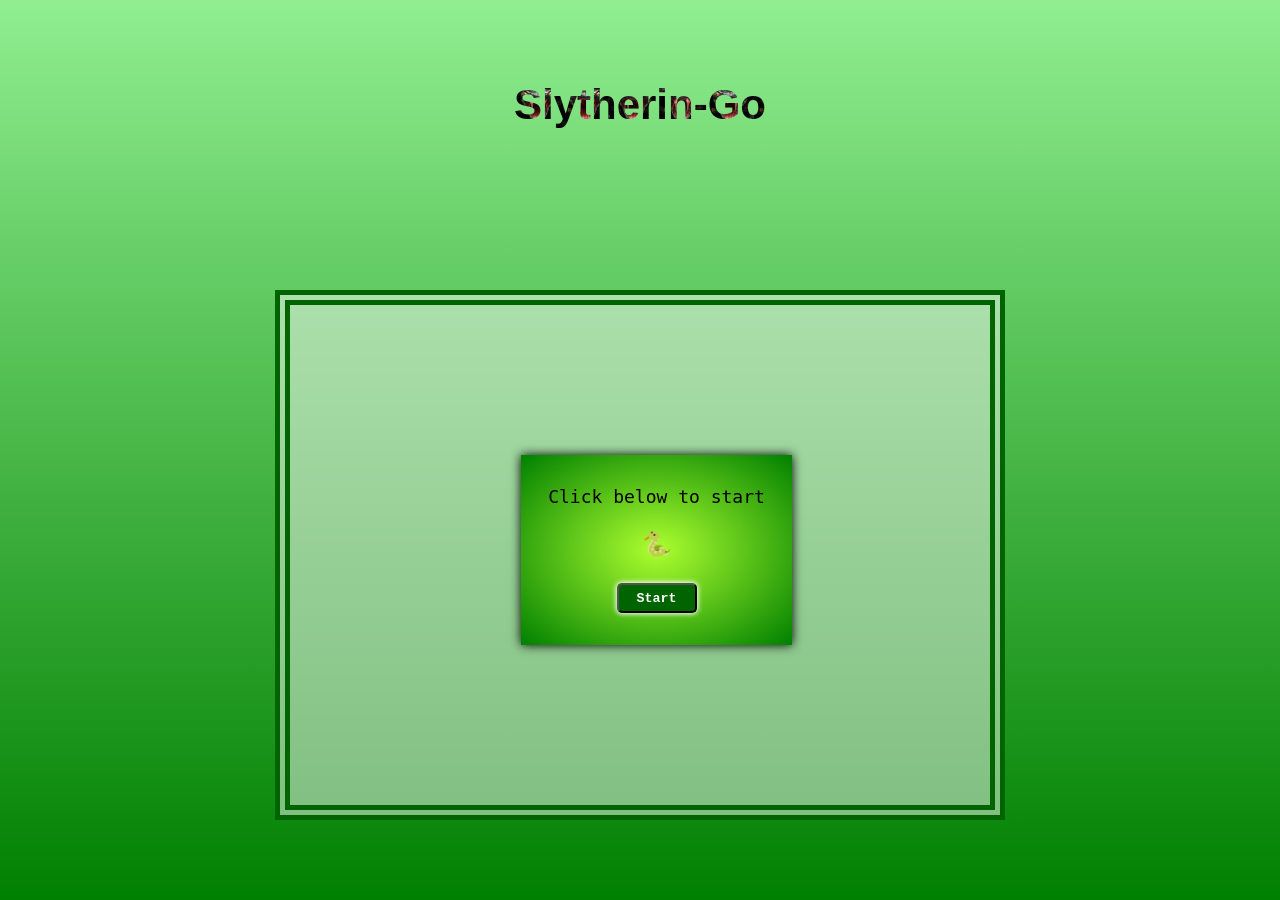
==== index.html @ f4fdd467 "patch" ====
<!DOCTYPE html>
<html lang="en">
<head>
    <meta charset="UTF-8">
    <meta http-equiv="X-UA-Compatible" content="IE=edge">
    <meta name="viewport" content="width=device-width, initial-scale=1.0">
    <title>Snake Game</title>
    <link rel="stylesheet" href="design.css">
    <script src="./snake.js"></script>
    <script src="./ui.js"></script>
    <script src="./script.js" defer></script>
</head>
<body>
    <div class="title">Slytherin-Go</div>
    <div class="pane" id="pane">
        <div class="msg" id="msg">
            <div id="message">Click below to start</div>
            <span id="score">🐍</span>
            <button id="start-btn">Start</button>
        </div>
    </div>
</body>
</html>
---- design.css ----
* {
    margin: 0;
    padding: 0;
}

body {
    /* padding: 30px; */
    min-height: 100vh;
    max-width: 100vw;
    display: flex;
    flex-direction: column;
    justify-content: space-around;
    align-items:center;
    background: linear-gradient(lightgreen, green);
}

.title {
    font-size: 42px;
    font-family: Impact, Haettenschweiler, 'Arial Narrow Bold', sans-serif;
    font-weight: bolder;
    background: url('[data-uri]');
    background-size: contain;
    background-clip: text;
    -webkit-background-clip: text;
    color: transparent;
}

.pane {
    height: 500px;
    width: 700px;
    position: relative;
    background: rgba(245, 245, 245, 0.5);
    border: 15px double darkgreen;
}

.box {
    width: 10px;
    height: 10px;
    background-color: hsl(120, 100%, 15%);
    border-radius: 20%;
    position: absolute;
    top: 0;
    left: 0;
}

.msg {
    width: 33%;
    height: 150px;
    background: radial-gradient(greenyellow,green);
    position: absolute;
    padding: 20px;
    justify-content: space-around;
    align-items: center;
    display: flex;
    flex-direction: column;
    margin-top:150px;
    z-index: 1;
    left: 33%;
    box-shadow: 0 0 10px;
}

#message {
    font-size: 18px;
    font-family: monospace;
    text-align: center;
}

#score {
    height: 30px;
    width: 30px;
    font-size: x-large;
}

#start-btn {
    background-color: darkgreen;
    color: white;
    width: 80px;
    height: 30px;
    font-family: 'Courier New', Courier, monospace;
    font-weight: bolder;
    border-radius: 5px;
    cursor: pointer;
    box-shadow: 0 0 5px 1px white;
}

#start-btn:hover {
    box-shadow: 0 0 5px 2px white;
}

@media screen and (max-width:850px) {
    .pane {
        width: 95%;
    }
    
}
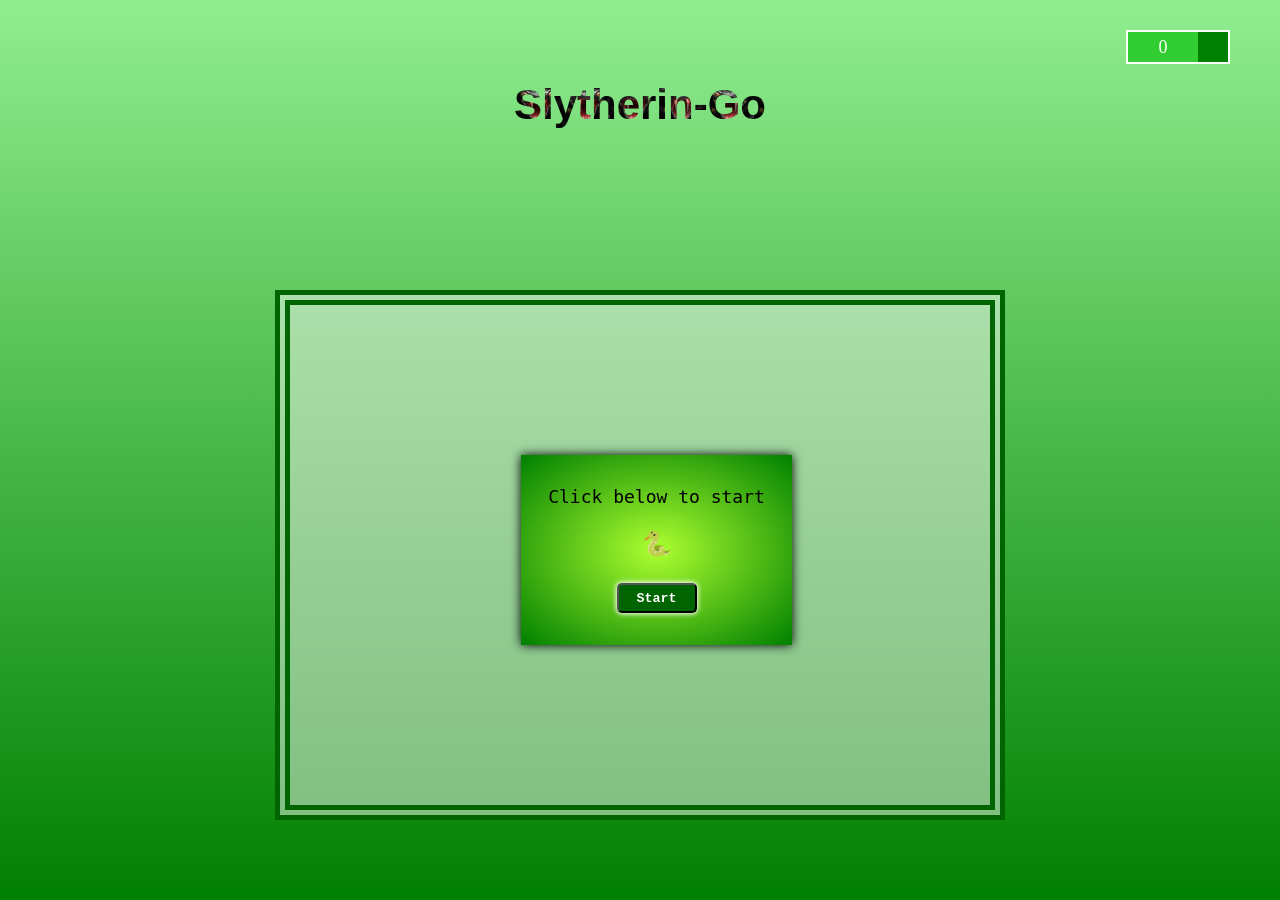
==== commit 008a15a0: "added score panel" ====
--- a/index.html
+++ b/index.html
@@ -12,6 +12,9 @@
 </head>
 <body>
     <div class="title">Slytherin-Go</div>
+    <div class="score-panel" id="score-panel">0
+        <div class="icon" id="settings"></div>
+    </div>
     <div class="pane" id="pane">
         <div class="msg" id="msg">
             <div id="message">Click below to start</div>
--- a/design.css
+++ b/design.css
@@ -87,9 +87,44 @@
     box-shadow: 0 0 5px 2px white;
 }
 
+.score-panel {
+    width: 100px;
+    height: 30px;
+    background-color: limegreen;
+    border: 2px solid white;
+    position: absolute;
+    z-index: 1;
+    top: 30px;
+    display: grid;
+    grid-template-columns: 1fr 30px;
+    align-items: center;
+    text-align: center;
+    right: 50px;
+    color: white;
+    font-size: large;
+}
+
+.icon {
+    background: url('https://i.pinimg.com/474x/87/cf/64/87cf6467d633eb65a36f176524aa35b6.jpg');
+    height: 30px;
+    width: 30px;
+    background-size: cover;
+    background-color: green;
+    border: 1px dotted green;
+    cursor: pointer;
+    box-sizing: border-box;
+}
+
 @media screen and (max-width:850px) {
+    body{
+        max-height: 100vh;
+    }
     .pane {
-        width: 95%;
+        width: 90%;
     }
-    
+    .score-panel {
+        width: 80px;
+        top: 10px;
+        right: 0;
+    }
 }
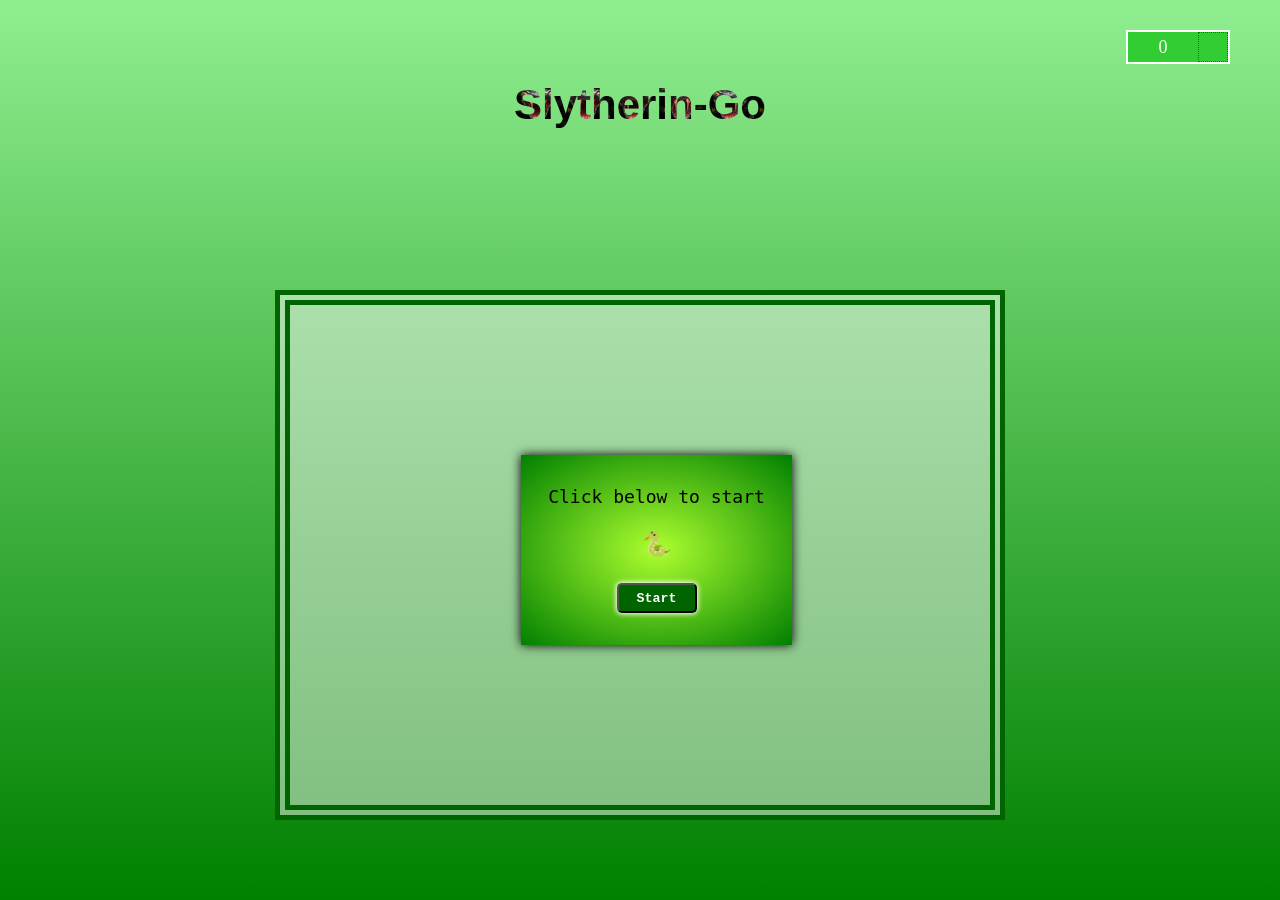
==== commit cfb82f83: "checkpoint 1" ====
--- a/index.html
+++ b/index.html
@@ -12,8 +12,45 @@
 </head>
 <body>
     <div class="title">Slytherin-Go</div>
+    <div class="settings" id="settings">
+        <button class="close" id="close">X</button>
+        <form id="settings-form">
+            <div>
+                <label for="level">Level
+                    <select name="level">
+                        <option value="false">No Wall</option>
+                        <option value="true">Wall</option>
+                    </select>
+                </label>
+                
+            </div>
+            <div>
+                <label for="fps">FPS
+                    <select name="fps">
+                        <option value="20">20</option>
+                        <option value="30">30</option>
+                        <option value="60">60</option>
+                        <option value="90">90</option>
+                    </select>
+                </label>
+                
+            </div>
+            <div>
+                <label for="theme">Theme
+                    <select name="theme">
+                        <option value="0">Green</option>
+                        <option value="1">Red</option>
+                        <option value="2">Blue</option>
+                        <option value="3">Yellow</option>
+                    </select>
+                </label>
+                
+            </div>
+            <button id="save" class="save" type="submit">Save</button>
+        </form>
+    </div>
     <div class="score-panel" id="score-panel">0
-        <div class="icon" id="settings"></div>
+        <div class="icon" id="icon"></div>
     </div>
     <div class="pane" id="pane">
         <div class="msg" id="msg">
--- a/design.css
+++ b/design.css
@@ -11,7 +11,7 @@
     flex-direction: column;
     justify-content: space-around;
     align-items:center;
-    background: linear-gradient(lightgreen, green);
+    background: linear-gradient(var(--bgThemeLight), var(--bgThemeDark));
 }
 
 .title {
@@ -30,13 +30,13 @@
     width: 700px;
     position: relative;
     background: rgba(245, 245, 245, 0.5);
-    border: 15px double darkgreen;
+    border: 15px double var(--bgThemeXXDark);
 }
 
 .box {
     width: 10px;
     height: 10px;
-    background-color: hsl(120, 100%, 15%);
+    background-color: var(--bgThemeXXDark);
     border-radius: 20%;
     position: absolute;
     top: 0;
@@ -46,7 +46,7 @@
 .msg {
     width: 33%;
     height: 150px;
-    background: radial-gradient(greenyellow,green);
+    background: radial-gradient(var(--bgThemeXXLight),var(--bgThemeDark));
     position: absolute;
     padding: 20px;
     justify-content: space-around;
@@ -72,7 +72,7 @@
 }
 
 #start-btn {
-    background-color: darkgreen;
+    background-color: var(--bgThemeXXDark);
     color: white;
     width: 80px;
     height: 30px;
@@ -90,7 +90,7 @@
 .score-panel {
     width: 100px;
     height: 30px;
-    background-color: limegreen;
+    background-color: var(--bgThemeXLight);
     border: 2px solid white;
     position: absolute;
     z-index: 1;
@@ -109,15 +109,43 @@
     height: 30px;
     width: 30px;
     background-size: cover;
-    background-color: green;
     border: 1px dotted green;
     cursor: pointer;
     box-sizing: border-box;
+}
+
+.close {
+    color: white;
+    background-color: red;
+    height: 20px;
+    width: 20px;
+    cursor: pointer;
+    font-weight: bolder;
+    float: right;
+}
+
+.settings {
+    height: 500px;
+    width: 800px;
+    color: white;
+    background-color: rgba(0, 0, 0, 0.9);
+    box-shadow: 0 0 100px 50vh rgb(0,0,0,0.5);
+    border-radius: 5px;
+    overflow: hidden;
+    border: 1px solid white;
+    position: absolute;
+    display: none;
+    z-index: 2;
 }
 
 @media screen and (max-width:850px) {
     body{
+        scroll-behavior: contain;
         max-height: 100vh;
+        max-height: -webkit-fill-available;
+    }
+    html {
+    height: -webkit-fill-available;
     }
     .pane {
         width: 90%;
@@ -127,4 +155,54 @@
         top: 10px;
         right: 0;
     }
-}+    .settings {
+        height: 80vh;
+        width: 80vw;
+    }
+}
+/* shivu */
+#settings-form
+{
+    display: flex;
+    flex-direction: column;
+    align-items: center;
+    justify-content: space-around;
+    height: 100%;
+
+}
+#settings-form div {
+    /* display: flex; */
+    width: 50%;
+    /* justify-content: space-between; */
+}
+#settings-form select {
+    float: right;
+    text-align: center;
+    font-family: cursive;
+    color: var(--bgThemeDark);
+}
+#settings-form select,input {
+    min-width: 100px;
+}
+.save {
+    width: 80px;
+    height: 40px;
+    background-color: var(--bgThemeXLight);
+    color: white;
+    /* border-radius: 5px; */
+    border: none;
+    cursor: pointer;
+    box-shadow: 0 0 5px white;
+}
+.save:hover {
+    box-shadow: 0 0 10px white;
+}
+
+:root {
+    --bgThemeLight: lightgreen;
+    --bgThemeDark: green;
+    --bgThemeXLight: limegreen;
+    --bgThemeXXLight: greenyellow;
+    --bgThemeXXDark: darkgreen;
+
+}
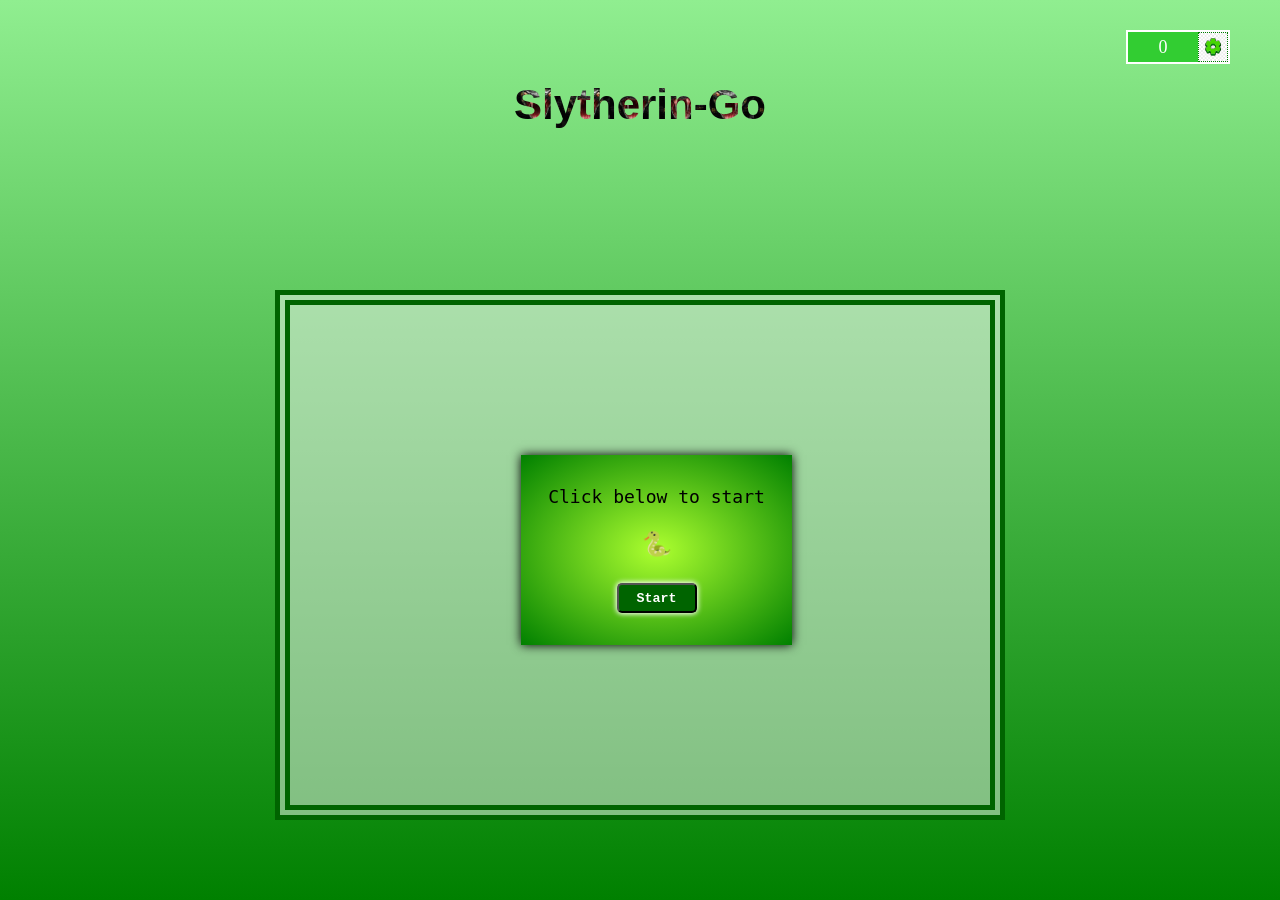
==== commit 7ccf3adb: "checkpoint2" ====
--- a/index.html
+++ b/index.html
@@ -5,6 +5,7 @@
     <meta http-equiv="X-UA-Compatible" content="IE=edge">
     <meta name="viewport" content="width=device-width, initial-scale=1.0">
     <title>Snake Game</title>
+    <link rel="shortcut icon" href="./assets/scared.png" type="image/x-icon">
     <link rel="stylesheet" href="design.css">
     <script src="./snake.js"></script>
     <script src="./ui.js"></script>
--- a/design.css
+++ b/design.css
@@ -4,7 +4,6 @@
 }
 
 body {
-    /* padding: 30px; */
     min-height: 100vh;
     max-width: 100vw;
     display: flex;
@@ -18,11 +17,12 @@
     font-size: 42px;
     font-family: Impact, Haettenschweiler, 'Arial Narrow Bold', sans-serif;
     font-weight: bolder;
-    background: url('[data-uri]');
+    background: url('./assets/snake.jpeg');
     background-size: contain;
     background-clip: text;
     -webkit-background-clip: text;
     color: transparent;
+    z-index: 2;
 }
 
 .pane {
@@ -31,6 +31,7 @@
     position: relative;
     background: rgba(245, 245, 245, 0.5);
     border: 15px double var(--bgThemeXXDark);
+    overscroll-behavior-y: contain;
 }
 
 .box {
@@ -105,7 +106,7 @@
 }
 
 .icon {
-    background: url('https://i.pinimg.com/474x/87/cf/64/87cf6467d633eb65a36f176524aa35b6.jpg');
+    background: url('./assets/settings.jpg');
     height: 30px;
     width: 30px;
     background-size: cover;
@@ -137,15 +138,10 @@
     display: none;
     z-index: 2;
 }
-
 @media screen and (max-width:850px) {
     body{
-        scroll-behavior: contain;
         max-height: 100vh;
-        max-height: -webkit-fill-available;
-    }
-    html {
-    height: -webkit-fill-available;
+        min-height: 80%;
     }
     .pane {
         width: 90%;
@@ -171,9 +167,7 @@
 
 }
 #settings-form div {
-    /* display: flex; */
     width: 50%;
-    /* justify-content: space-between; */
 }
 #settings-form select {
     float: right;
@@ -189,7 +183,6 @@
     height: 40px;
     background-color: var(--bgThemeXLight);
     color: white;
-    /* border-radius: 5px; */
     border: none;
     cursor: pointer;
     box-shadow: 0 0 5px white;
@@ -204,5 +197,4 @@
     --bgThemeXLight: limegreen;
     --bgThemeXXLight: greenyellow;
     --bgThemeXXDark: darkgreen;
-
-}
+}
